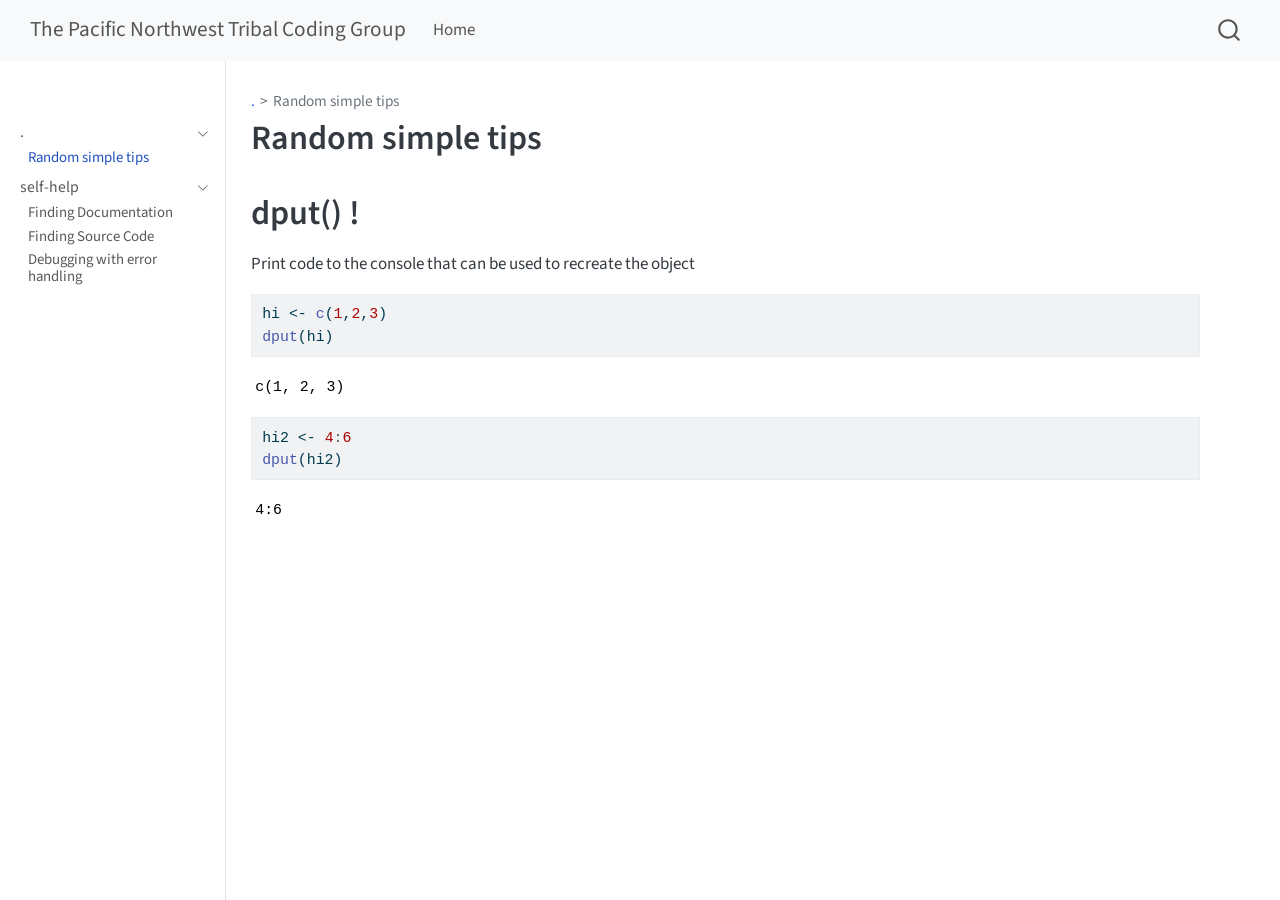
==== simple_tips.html @ 85387518 "Built site for gh-pages" ====
<!DOCTYPE html>
<html xmlns="http://www.w3.org/1999/xhtml" lang="en" xml:lang="en"><head>

<meta charset="utf-8">
<meta name="generator" content="quarto-1.10.18">

<meta name="viewport" content="width=device-width, initial-scale=1.0, user-scalable=yes">


<title>Random simple tips – The Pacific Northwest Tribal Coding Group</title>
<style>
/* Default styles provided by pandoc.
** See https://pandoc.org/MANUAL.html#variables-for-html for config info.
*/
span.smallcaps{font-variant: small-caps;}
div.columns{display: flex; gap: 1.5em;}
div.column{flex: auto;}
@media screen {
div.columns{gap: min(4vw, 1.5em);}
div.column{overflow-x: auto;}
}
div.hanging-indent{margin-left: 1.5em; text-indent: -1.5em;}
ul.task-list{list-style: none;}
ul.task-list li input[type="checkbox"] {
  width: 0.8em;
  margin: 0 0.8em 0.2em -1em; /* quarto-specific, see https://github.com/quarto-dev/quarto-cli/issues/4556 */ 
  vertical-align: middle;
}
/* CSS for syntax highlighting */
html { -webkit-text-size-adjust: 100%; }
pre > code.sourceCode { white-space: pre; position: relative; }
pre > code.sourceCode > span { display: inline-block; line-height: 1.25; }
pre > code.sourceCode > span:empty { height: 1.2em; }
.sourceCode { overflow: visible; }
code.sourceCode > span { color: inherit; text-decoration: inherit; }
div.sourceCode { margin: 1em 0; }
pre.sourceCode { margin: 0; }
@media screen {
div.sourceCode { overflow: auto; }
}
@media print {
pre > code.sourceCode { white-space: pre-wrap; }
pre > code.sourceCode > span { text-indent: -5em; padding-left: 5em; }
}
pre.numberSource code
  { counter-reset: source-line 0; }
pre.numberSource code > span
  { position: relative; left: -4em; counter-increment: source-line; }
pre.numberSource code > span > a:first-child::before
  { content: counter(source-line);
    position: relative; left: -1em; text-align: right; vertical-align: baseline;
    border: none; display: inline-block;
    -webkit-touch-callout: none; -webkit-user-select: none;
    -khtml-user-select: none; -moz-user-select: none;
    -ms-user-select: none; user-select: none;
    padding: 0 4px; width: 4em;
  }
pre.numberSource { margin-left: 3em;  padding-left: 4px; }
div.sourceCode
  {   }
@media screen {
pre > code.sourceCode > span > a:first-child::before { text-decoration: underline; }
}
</style>


<script src="site_libs/quarto-nav/quarto-nav.js"></script>
<script src="site_libs/quarto-nav/headroom.min.js"></script>
<script src="site_libs/clipboard/clipboard.min.js"></script>
<script src="site_libs/quarto-search/autocomplete.umd.js"></script>
<script src="site_libs/quarto-search/fuse.min.js"></script>
<script src="site_libs/quarto-search/quarto-search.js"></script>
<meta name="quarto:offset" content="./">
<script src="site_libs/quarto-html/quarto.js" type="module"></script>
<script src="site_libs/quarto-html/tabsets/tabsets.js" type="module"></script>
<script src="site_libs/quarto-html/popper.min.js"></script>
<script src="site_libs/quarto-html/tippy.umd.min.js"></script>
<script src="site_libs/quarto-html/anchor.min.js"></script>
<link href="site_libs/quarto-html/tippy.css" rel="stylesheet">
<link href="site_libs/quarto-html/quarto-syntax-highlighting-64a204ab8560d761af7679ceaba22944.css" rel="stylesheet" id="quarto-text-highlighting-styles">
<script src="site_libs/bootstrap/bootstrap.min.js"></script>
<link href="site_libs/bootstrap/bootstrap-icons.css" rel="stylesheet">
<link href="site_libs/bootstrap/bootstrap-d5382f61a7c05c0e60b360404eaa31c2.min.css" rel="stylesheet" append-hash="true" id="quarto-bootstrap" data-mode="light">
<script id="quarto-search-options" type="application/json">{
  "location": "navbar",
  "copy-button": false,
  "collapse-after": 3,
  "panel-placement": "end",
  "type": "overlay",
  "limit": 50,
  "keyboard-shortcut": [
    "f",
    "/",
    "s"
  ],
  "show-item-context": false,
  "language": {
    "search-no-results-text": "No results",
    "search-matching-documents-text": "matching documents",
    "search-copy-link-title": "Copy link to search",
    "search-hide-matches-text": "Hide additional matches",
    "search-more-match-text": "more match in this document",
    "search-more-matches-text": "more matches in this document",
    "search-clear-button-title": "Clear",
    "search-text-placeholder": "",
    "search-detached-cancel-button-title": "Cancel",
    "search-submit-button-title": "Submit",
    "search-label": "Search"
  }
}</script>


</head>

<body class="nav-sidebar docked nav-fixed fullcontent quarto-light">

<div id="quarto-search-results"></div>
  <header id="quarto-header" class="headroom fixed-top">
    <nav class="navbar navbar-expand-lg " data-bs-theme="dark">
      <div class="navbar-container container-fluid">
      <div class="navbar-brand-container mx-auto">
    <a class="navbar-brand" href="./index.html">
    <span class="navbar-title">The Pacific Northwest Tribal Coding Group</span>
    </a>
  </div>
            <div id="quarto-search" class="" title="Search"></div>
          <button class="navbar-toggler" type="button" data-bs-toggle="collapse" data-bs-target="#navbarCollapse" aria-controls="navbarCollapse" role="menu" aria-expanded="false" aria-label="Toggle navigation" onclick="if (window.quartoToggleHeadroom) { window.quartoToggleHeadroom(); }">
  <span class="navbar-toggler-icon"></span>
</button>
          <div class="collapse navbar-collapse" id="navbarCollapse">
            <ul class="navbar-nav navbar-nav-scroll me-auto">
  <li class="nav-item">
    <a class="nav-link" href="./index.html"> 
<span class="menu-text">Home</span></a>
  </li>  
</ul>
          </div> <!-- /navcollapse -->
            <div class="quarto-navbar-tools">
</div>
      </div> <!-- /container-fluid -->
    </nav>
  <nav class="quarto-secondary-nav">
    <div class="container-fluid d-flex">
      <button type="button" class="quarto-btn-toggle btn" data-bs-toggle="collapse" role="button" data-bs-target=".quarto-sidebar-collapse-item" aria-controls="quarto-sidebar" aria-expanded="false" aria-label="Toggle sidebar navigation" onclick="if (window.quartoToggleHeadroom) { window.quartoToggleHeadroom(); }">
        <i class="bi bi-layout-text-sidebar-reverse"></i>
      </button>
        <nav class="quarto-page-breadcrumbs" aria-label="breadcrumb"><ol class="breadcrumb"><li class="breadcrumb-item"><a href="./simple_tips.html">.</a></li><li class="breadcrumb-item"><a href="./simple_tips.html">Random simple tips</a></li></ol></nav>
        <a class="flex-grow-1" role="navigation" data-bs-toggle="collapse" data-bs-target=".quarto-sidebar-collapse-item" aria-controls="quarto-sidebar" aria-expanded="false" aria-label="Toggle sidebar navigation" onclick="if (window.quartoToggleHeadroom) { window.quartoToggleHeadroom(); }">      
        </a>
      <button type="button" class="btn quarto-search-button" aria-label="Search" onclick="window.quartoOpenSearch();">
        <i class="bi bi-search"></i>
      </button>
    </div>
  </nav>
</header>
<!-- content -->
<div id="quarto-content" class="quarto-container page-columns page-rows-contents page-layout-article page-navbar">
<!-- sidebar -->
  <nav id="quarto-sidebar" class="sidebar collapse collapse-horizontal quarto-sidebar-collapse-item sidebar-navigation docked overflow-auto">
        <div class="mt-2 flex-shrink-0 align-items-center">
        <div class="sidebar-search">
        <div id="quarto-search" class="" title="Search"></div>
        </div>
        </div>
    <div class="sidebar-menu-container"> 
    <ul class="list-unstyled mt-1">
        <li class="sidebar-item sidebar-item-section">
      <div class="sidebar-item-container"> 
            <a class="sidebar-item-text sidebar-link text-start" data-bs-toggle="collapse" data-bs-target="#quarto-sidebar-section-1" role="navigation" aria-expanded="true">
 <span class="menu-text">.</span></a>
          <a class="sidebar-item-toggle text-start" data-bs-toggle="collapse" data-bs-target="#quarto-sidebar-section-1" role="navigation" aria-expanded="true" aria-label="Toggle section">
            <i class="bi bi-chevron-right ms-2"></i>
          </a> 
      </div>
      <ul id="quarto-sidebar-section-1" class="collapse list-unstyled sidebar-section depth1 show">  
          <li class="sidebar-item">
  <div class="sidebar-item-container"> 
  <a href="./simple_tips.html" class="sidebar-item-text sidebar-link active">
 <span class="menu-text">Random simple tips</span></a>
  </div>
</li>
      </ul>
  </li>
        <li class="sidebar-item sidebar-item-section">
      <div class="sidebar-item-container"> 
            <a class="sidebar-item-text sidebar-link text-start" data-bs-toggle="collapse" data-bs-target="#quarto-sidebar-section-2" role="navigation" aria-expanded="true">
 <span class="menu-text">self-help</span></a>
          <a class="sidebar-item-toggle text-start" data-bs-toggle="collapse" data-bs-target="#quarto-sidebar-section-2" role="navigation" aria-expanded="true" aria-label="Toggle section">
            <i class="bi bi-chevron-right ms-2"></i>
          </a> 
      </div>
      <ul id="quarto-sidebar-section-2" class="collapse list-unstyled sidebar-section depth1 show">  
          <li class="sidebar-item">
  <div class="sidebar-item-container"> 
  <a href="./self-help/01_finding_documentation.html" class="sidebar-item-text sidebar-link">
 <span class="menu-text">Finding Documentation</span></a>
  </div>
</li>
          <li class="sidebar-item">
  <div class="sidebar-item-container"> 
  <a href="./self-help/02_finding_source_code.html" class="sidebar-item-text sidebar-link">
 <span class="menu-text">Finding Source Code</span></a>
  </div>
</li>
          <li class="sidebar-item">
  <div class="sidebar-item-container"> 
  <a href="./self-help/03_debug_with_error_handling.html" class="sidebar-item-text sidebar-link">
 <span class="menu-text">Debugging with error handling</span></a>
  </div>
</li>
      </ul>
  </li>
    </ul>
    </div>
</nav>
<div id="quarto-sidebar-glass" class="quarto-sidebar-collapse-item" data-bs-toggle="collapse" data-bs-target=".quarto-sidebar-collapse-item"></div>
<!-- margin-sidebar -->
    
<!-- main -->
<main class="content" id="quarto-document-content">

<header id="title-block-header" class="quarto-title-block default"><nav class="quarto-page-breadcrumbs quarto-title-breadcrumbs d-none d-lg-block" aria-label="breadcrumb"><ol class="breadcrumb"><li class="breadcrumb-item"><a href="./simple_tips.html">.</a></li><li class="breadcrumb-item"><a href="./simple_tips.html">Random simple tips</a></li></ol></nav>
<div class="quarto-title">
<h1 class="title">Random simple tips</h1>
</div>



<div class="quarto-title-meta">

    
  
    
  </div>
  


</header>


<section id="dput" class="level1">
<h1>dput() !</h1>
<p>Print code to the console that can be used to recreate the object</p>
<div class="cell">
<div class="code-copy-outer-scaffold"><div class="sourceCode cell-code" id="cb1"><pre class="sourceCode r code-with-copy"><code class="sourceCode r"><span id="cb1-1"><a href="#cb1-1" aria-hidden="true" tabindex="-1"></a>hi <span class="ot">&lt;-</span> <span class="fu">c</span>(<span class="dv">1</span>,<span class="dv">2</span>,<span class="dv">3</span>)</span>
<span id="cb1-2"><a href="#cb1-2" aria-hidden="true" tabindex="-1"></a><span class="fu">dput</span>(hi)</span></code></pre></div><button title="Copy to Clipboard" class="code-copy-button"><i class="bi"></i></button></div>
<div class="cell-output cell-output-stdout">
<pre><code>c(1, 2, 3)</code></pre>
</div>
<div class="code-copy-outer-scaffold"><div class="sourceCode cell-code" id="cb3"><pre class="sourceCode r code-with-copy"><code class="sourceCode r"><span id="cb3-1"><a href="#cb3-1" aria-hidden="true" tabindex="-1"></a>hi2 <span class="ot">&lt;-</span> <span class="dv">4</span><span class="sc">:</span><span class="dv">6</span></span>
<span id="cb3-2"><a href="#cb3-2" aria-hidden="true" tabindex="-1"></a><span class="fu">dput</span>(hi2)</span></code></pre></div><button title="Copy to Clipboard" class="code-copy-button"><i class="bi"></i></button></div>
<div class="cell-output cell-output-stdout">
<pre><code>4:6</code></pre>
</div>
</div>


</section>

</main> <!-- /main -->
<script id="quarto-html-after-body" type="application/javascript">
  window.document.addEventListener("DOMContentLoaded", function (event) {
    const icon = "";
    const anchorJS = new window.AnchorJS();
    anchorJS.options = {
      placement: 'right',
      icon: icon
    };
    anchorJS.add('.anchored');
    const isCodeAnnotation = (el) => {
      for (const clz of el.classList) {
        if (clz.startsWith('code-annotation-')) {                     
          return true;
        }
      }
      return false;
    }
    const onCopySuccess = function(e) {
      // button target
      const button = e.trigger;
      // don't keep focus
      button.blur();
      // flash "checked"
      button.classList.add('code-copy-button-checked');
      var currentTitle = button.getAttribute("title");
      button.setAttribute("title", "Copied!");
      let tooltip;
      if (window.bootstrap) {
        button.setAttribute("data-bs-toggle", "tooltip");
        button.setAttribute("data-bs-placement", "left");
        button.setAttribute("data-bs-title", "Copied!");
        tooltip = new bootstrap.Tooltip(button, 
          { trigger: "manual", 
            customClass: "code-copy-button-tooltip",
            offset: [0, -8]});
        tooltip.show();    
      }
      setTimeout(function() {
        if (tooltip) {
          tooltip.hide();
          button.removeAttribute("data-bs-title");
          button.removeAttribute("data-bs-toggle");
          button.removeAttribute("data-bs-placement");
        }
        button.setAttribute("title", currentTitle);
        button.classList.remove('code-copy-button-checked');
      }, 1000);
      // clear code selection
      e.clearSelection();
    }
    const getTextToCopy = function(trigger) {
      const outerScaffold = trigger.parentElement.cloneNode(true);
      const codeEl = outerScaffold.querySelector('code');
      for (const childEl of codeEl.children) {
        if (isCodeAnnotation(childEl)) {
          childEl.remove();
        }
      }
      return codeEl.innerText;
    }
    const clipboard = new window.ClipboardJS('.code-copy-button:not([data-in-quarto-modal])', {
      text: getTextToCopy
    });
    clipboard.on('success', onCopySuccess);
    if (window.document.getElementById('quarto-embedded-source-code-modal')) {
      const clipboardModal = new window.ClipboardJS('.code-copy-button[data-in-quarto-modal]', {
        text: getTextToCopy,
        container: window.document.getElementById('quarto-embedded-source-code-modal')
      });
      clipboardModal.on('success', onCopySuccess);
    }
      var localhostRegex = new RegExp(/^(?:http|https):\/\/localhost\:?[0-9]*\//);
      var mailtoRegex = new RegExp(/^mailto:/);
        var filterRegex = new RegExp("https:\/\/rmcminds\.github\.io\/PNWTCG\/");
      var isInternal = (href) => {
          return filterRegex.test(href) || localhostRegex.test(href) || mailtoRegex.test(href);
      }
      // Inspect non-navigation links and adorn them if external
     var links = window.document.querySelectorAll('a[href]:not(.nav-link):not(.navbar-brand):not(.toc-action):not(.sidebar-link):not(.sidebar-item-toggle):not(.pagination-link):not(.no-external):not([aria-hidden]):not(.dropdown-item):not(.quarto-navigation-tool):not(.about-link)');
      for (var i=0; i<links.length; i++) {
        const link = links[i];
        if (!isInternal(link.href)) {
          // undo the damage that might have been done by quarto-nav.js in the case of
          // links that we want to consider external
          if (link.dataset.originalHref !== undefined) {
            link.href = link.dataset.originalHref;
          }
        }
      }
    function tippyHover(el, contentFn, onTriggerFn, onUntriggerFn) {
      const config = {
        allowHTML: true,
        maxWidth: 500,
        delay: 100,
        arrow: false,
        appendTo: function(el) {
            return el.parentElement;
        },
        interactive: true,
        interactiveBorder: 10,
        theme: 'quarto',
        placement: 'bottom-start',
      };
      if (contentFn) {
        config.content = contentFn;
      }
      if (onTriggerFn) {
        config.onTrigger = onTriggerFn;
      }
      if (onUntriggerFn) {
        config.onUntrigger = onUntriggerFn;
      }
      window.tippy(el, config); 
    }
    const noterefs = window.document.querySelectorAll('a[role="doc-noteref"]');
    for (var i=0; i<noterefs.length; i++) {
      const ref = noterefs[i];
      tippyHover(ref, function() {
        // use id or data attribute instead here
        let href = ref.getAttribute('data-footnote-href') || ref.getAttribute('href');
        try { href = new URL(href).hash; } catch {}
        const id = href.replace(/^#\/?/, "");
        const note = window.document.getElementById(id);
        if (note) {
          return note.innerHTML;
        } else {
          return "";
        }
      });
    }
    const xrefs = window.document.querySelectorAll('a.quarto-xref');
    const processXRef = (id, note) => {
      // Strip column container classes
      const stripColumnClz = (el) => {
        el.classList.remove("page-full", "page-columns");
        if (el.children) {
          for (const child of el.children) {
            stripColumnClz(child);
          }
        }
      }
      stripColumnClz(note)
      if (id === null || id.startsWith('sec-')) {
        // Special case sections, only their first couple elements
        const container = document.createElement("div");
        if (note.children && note.children.length > 2) {
          container.appendChild(note.children[0].cloneNode(true));
          for (let i = 1; i < note.children.length; i++) {
            const child = note.children[i];
            if (child.tagName === "P" && child.innerText === "") {
              continue;
            } else {
              container.appendChild(child.cloneNode(true));
              break;
            }
          }
          if (window.Quarto?.typesetMath) {
            window.Quarto.typesetMath(container);
          }
          return container.innerHTML
        } else {
          if (window.Quarto?.typesetMath) {
            window.Quarto.typesetMath(note);
          }
          return note.innerHTML;
        }
      } else {
        // Remove any anchor links if they are present
        const anchorLink = note.querySelector('a.anchorjs-link');
        if (anchorLink) {
          anchorLink.remove();
        }
        if (window.Quarto?.typesetMath) {
          window.Quarto.typesetMath(note);
        }
        if (note.classList.contains("callout")) {
          return note.outerHTML;
        } else {
          return note.innerHTML;
        }
      }
    }
    for (var i=0; i<xrefs.length; i++) {
      const xref = xrefs[i];
      tippyHover(xref, undefined, function(instance) {
        instance.disable();
        let url = xref.getAttribute('href');
        let hash = undefined; 
        if (url.startsWith('#')) {
          hash = url;
        } else {
          try { hash = new URL(url).hash; } catch {}
        }
        if (hash) {
          const id = hash.replace(/^#\/?/, "");
          const note = window.document.getElementById(id);
          if (note !== null) {
            try {
              const html = processXRef(id, note.cloneNode(true));
              instance.setContent(html);
            } finally {
              instance.enable();
              instance.show();
            }
          } else {
            // See if we can fetch this
            fetch(url.split('#')[0])
            .then(res => res.text())
            .then(html => {
              const parser = new DOMParser();
              const htmlDoc = parser.parseFromString(html, "text/html");
              const note = htmlDoc.getElementById(id);
              if (note !== null) {
                const html = processXRef(id, note);
                instance.setContent(html);
              } 
            }).finally(() => {
              instance.enable();
              instance.show();
            });
          }
        } else {
          // See if we can fetch a full url (with no hash to target)
          // This is a special case and we should probably do some content thinning / targeting
          fetch(url)
          .then(res => res.text())
          .then(html => {
            const parser = new DOMParser();
            const htmlDoc = parser.parseFromString(html, "text/html");
            const note = htmlDoc.querySelector('main.content');
            if (note !== null) {
              // This should only happen for chapter cross references
              // (since there is no id in the URL)
              // remove the first header
              if (note.children.length > 0 && note.children[0].tagName === "HEADER") {
                note.children[0].remove();
              }
              const html = processXRef(null, note);
              instance.setContent(html);
            } 
          }).finally(() => {
            instance.enable();
            instance.show();
          });
        }
      }, function(instance) {
      });
    }
        let selectedAnnoteEl;
        const selectorForAnnotation = ( cell, annotation) => {
          let cellAttr = 'data-code-cell="' + cell + '"';
          let lineAttr = 'data-code-annotation="' +  annotation + '"';
          const selector = 'span[' + cellAttr + '][' + lineAttr + ']';
          return selector;
        }
        const selectCodeLines = (annoteEl) => {
          const doc = window.document;
          const targetCell = annoteEl.getAttribute("data-target-cell");
          const targetAnnotation = annoteEl.getAttribute("data-target-annotation");
          const annoteSpan = window.document.querySelector(selectorForAnnotation(targetCell, targetAnnotation));
          const lines = annoteSpan.getAttribute("data-code-lines").split(",");
          const lineIds = lines.map((line) => {
            return targetCell + "-" + line;
          })
          let top = null;
          let height = null;
          let parent = null;
          if (lineIds.length > 0) {
              //compute the position of the single el (top and bottom and make a div)
              const el = window.document.getElementById(lineIds[0]);
              top = el.offsetTop;
              height = el.offsetHeight;
              parent = el.parentElement.parentElement;
            if (lineIds.length > 1) {
              const lastEl = window.document.getElementById(lineIds[lineIds.length - 1]);
              const bottom = lastEl.offsetTop + lastEl.offsetHeight;
              height = bottom - top;
            }
            if (top !== null && height !== null && parent !== null) {
              // cook up a div (if necessary) and position it 
              let div = window.document.getElementById("code-annotation-line-highlight");
              if (div === null) {
                div = window.document.createElement("div");
                div.setAttribute("id", "code-annotation-line-highlight");
                div.style.position = 'absolute';
                parent.appendChild(div);
              }
              div.style.top = top - 2 + "px";
              div.style.height = height + 4 + "px";
              div.style.left = 0;
              let gutterDiv = window.document.getElementById("code-annotation-line-highlight-gutter");
              if (gutterDiv === null) {
                gutterDiv = window.document.createElement("div");
                gutterDiv.setAttribute("id", "code-annotation-line-highlight-gutter");
                gutterDiv.style.position = 'absolute';
                const codeCell = window.document.getElementById(targetCell);
                const gutter = codeCell.querySelector('.code-annotation-gutter');
                gutter.appendChild(gutterDiv);
              }
              gutterDiv.style.top = top - 2 + "px";
              gutterDiv.style.height = height + 4 + "px";
            }
            selectedAnnoteEl = annoteEl;
          }
        };
        const unselectCodeLines = () => {
          const elementsIds = ["code-annotation-line-highlight", "code-annotation-line-highlight-gutter"];
          elementsIds.forEach((elId) => {
            const div = window.document.getElementById(elId);
            if (div) {
              div.remove();
            }
          });
          selectedAnnoteEl = undefined;
        };
          // Handle positioning of the toggle
      window.addEventListener(
        "resize",
        throttle(() => {
          elRect = undefined;
          if (selectedAnnoteEl) {
            selectCodeLines(selectedAnnoteEl);
          }
        }, 10)
      );
      function throttle(fn, ms) {
      let throttle = false;
      let timer;
        return (...args) => {
          if(!throttle) { // first call gets through
              fn.apply(this, args);
              throttle = true;
          } else { // all the others get throttled
              if(timer) clearTimeout(timer); // cancel #2
              timer = setTimeout(() => {
                fn.apply(this, args);
                timer = throttle = false;
              }, ms);
          }
        };
      }
        // Attach click handler to the DT
        const annoteDls = window.document.querySelectorAll('dt[data-target-cell]');
        for (const annoteDlNode of annoteDls) {
          annoteDlNode.addEventListener('click', (event) => {
            const clickedEl = event.target;
            if (clickedEl !== selectedAnnoteEl) {
              unselectCodeLines();
              const activeEl = window.document.querySelector('dt[data-target-cell].code-annotation-active');
              if (activeEl) {
                activeEl.classList.remove('code-annotation-active');
              }
              selectCodeLines(clickedEl);
              clickedEl.classList.add('code-annotation-active');
            } else {
              // Unselect the line
              unselectCodeLines();
              clickedEl.classList.remove('code-annotation-active');
            }
          });
        }
    const findCites = (el) => {
      const parentEl = el.parentElement;
      if (parentEl) {
        const cites = parentEl.dataset.cites;
        if (cites) {
          return {
            el,
            cites: cites.split(' ')
          };
        } else {
          return findCites(el.parentElement)
        }
      } else {
        return undefined;
      }
    };
    var bibliorefs = window.document.querySelectorAll('a[role="doc-biblioref"]');
    for (var i=0; i<bibliorefs.length; i++) {
      const ref = bibliorefs[i];
      const citeInfo = findCites(ref);
      if (citeInfo) {
        tippyHover(citeInfo.el, function() {
          var popup = window.document.createElement('div');
          citeInfo.cites.forEach(function(cite) {
            var citeDiv = window.document.createElement('div');
            citeDiv.classList.add('hanging-indent');
            citeDiv.classList.add('csl-entry');
            var biblioDiv = window.document.getElementById('ref-' + cite);
            if (biblioDiv) {
              citeDiv.innerHTML = biblioDiv.innerHTML;
            }
            popup.appendChild(citeDiv);
          });
          return popup.innerHTML;
        });
      }
    }
  });
  </script>
</div> <!-- /content -->




</body></html>
---- site_libs/quarto-html/tippy.css ----
.tippy-box[data-animation=fade][data-state=hidden]{opacity:0}[data-tippy-root]{max-width:calc(100vw - 10px)}.tippy-box{position:relative;background-color:#333;color:#fff;border-radius:4px;font-size:14px;line-height:1.4;white-space:normal;outline:0;transition-property:transform,visibility,opacity}.tippy-box[data-placement^=top]>.tippy-arrow{bottom:0}.tippy-box[data-placement^=top]>.tippy-arrow:before{bottom:-7px;left:0;border-width:8px 8px 0;border-top-color:initial;transform-origin:center top}.tippy-box[data-placement^=bottom]>.tippy-arrow{top:0}.tippy-box[data-placement^=bottom]>.tippy-arrow:before{top:-7px;left:0;border-width:0 8px 8px;border-bottom-color:initial;transform-origin:center bottom}.tippy-box[data-placement^=left]>.tippy-arrow{right:0}.tippy-box[data-placement^=left]>.tippy-arrow:before{border-width:8px 0 8px 8px;border-left-color:initial;right:-7px;transform-origin:center left}.tippy-box[data-placement^=right]>.tippy-arrow{left:0}.tippy-box[data-placement^=right]>.tippy-arrow:before{left:-7px;border-width:8px 8px 8px 0;border-right-color:initial;transform-origin:center right}.tippy-box[data-inertia][data-state=visible]{transition-timing-function:cubic-bezier(.54,1.5,.38,1.11)}.tippy-arrow{width:16px;height:16px;color:#333}.tippy-arrow:before{content:"";position:absolute;border-color:transparent;border-style:solid}.tippy-content{position:relative;padding:5px 9px;z-index:1}
---- site_libs/quarto-html/quarto-syntax-highlighting-64a204ab8560d761af7679ceaba22944.css ----
/* quarto syntax highlight colors */
:root {
  --quarto-hl-ot-color: #003B4F;
  --quarto-hl-at-color: #657422;
  --quarto-hl-ss-color: #20794D;
  --quarto-hl-an-color: #5E5E5E;
  --quarto-hl-fu-color: #4758AB;
  --quarto-hl-st-color: #20794D;
  --quarto-hl-cf-color: #003B4F;
  --quarto-hl-op-color: #5E5E5E;
  --quarto-hl-er-color: #AD0000;
  --quarto-hl-bn-color: #AD0000;
  --quarto-hl-al-color: #AD0000;
  --quarto-hl-va-color: #111111;
  --quarto-hl-bu-color: inherit;
  --quarto-hl-ex-color: inherit;
  --quarto-hl-pp-color: #AD0000;
  --quarto-hl-in-color: #5E5E5E;
  --quarto-hl-vs-color: #20794D;
  --quarto-hl-wa-color: #5E5E5E;
  --quarto-hl-do-color: #5E5E5E;
  --quarto-hl-im-color: #00769E;
  --quarto-hl-ch-color: #20794D;
  --quarto-hl-dt-color: #AD0000;
  --quarto-hl-fl-color: #AD0000;
  --quarto-hl-co-color: #5E5E5E;
  --quarto-hl-cv-color: #5E5E5E;
  --quarto-hl-cn-color: #8f5902;
  --quarto-hl-sc-color: #5E5E5E;
  --quarto-hl-dv-color: #AD0000;
  --quarto-hl-kw-color: #003B4F;
}

/* other quarto variables */
:root {
  --quarto-font-monospace: SFMono-Regular, Menlo, Monaco, Consolas, "Liberation Mono", "Courier New", monospace;
}

/* syntax highlight based on Pandoc's rules */
pre > code.sourceCode > span {
  color: #003B4F;
}

code.sourceCode > span {
  color: #003B4F;
}

div.sourceCode,
div.sourceCode pre.sourceCode {
  color: #003B4F;
}

/* Normal */
code span {
  color: #003B4F;
}

/* Alert */
code span.al {
  color: #AD0000;
  font-style: inherit;
}

/* Annotation */
code span.an {
  color: #5E5E5E;
  font-style: inherit;
}

/* Attribute */
code span.at {
  color: #657422;
  font-style: inherit;
}

/* BaseN */
code span.bn {
  color: #AD0000;
  font-style: inherit;
}

/* BuiltIn */
code span.bu {
  font-style: inherit;
}

/* ControlFlow */
code span.cf {
  color: #003B4F;
  font-weight: bold;
  font-style: inherit;
}

/* Char */
code span.ch {
  color: #20794D;
  font-style: inherit;
}

/* Constant */
code span.cn {
  color: #8f5902;
  font-style: inherit;
}

/* Comment */
code span.co {
  color: #5E5E5E;
  font-style: inherit;
}

/* CommentVar */
code span.cv {
  color: #5E5E5E;
  font-style: italic;
}

/* Documentation */
code span.do {
  color: #5E5E5E;
  font-style: italic;
}

/* DataType */
code span.dt {
  color: #AD0000;
  font-style: inherit;
}

/* DecVal */
code span.dv {
  color: #AD0000;
  font-style: inherit;
}

/* Error */
code span.er {
  color: #AD0000;
  font-style: inherit;
}

/* Extension */
code span.ex {
  font-style: inherit;
}

/* Float */
code span.fl {
  color: #AD0000;
  font-style: inherit;
}

/* Function */
code span.fu {
  color: #4758AB;
  font-style: inherit;
}

/* Import */
code span.im {
  color: #00769E;
  font-style: inherit;
}

/* Information */
code span.in {
  color: #5E5E5E;
  font-style: inherit;
}

/* Keyword */
code span.kw {
  color: #003B4F;
  font-weight: bold;
  font-style: inherit;
}

/* Operator */
code span.op {
  color: #5E5E5E;
  font-style: inherit;
}

/* Other */
code span.ot {
  color: #003B4F;
  font-style: inherit;
}

/* Preprocessor */
code span.pp {
  color: #AD0000;
  font-style: inherit;
}

/* SpecialChar */
code span.sc {
  color: #5E5E5E;
  font-style: inherit;
}

/* SpecialString */
code span.ss {
  color: #20794D;
  font-style: inherit;
}

/* String */
code span.st {
  color: #20794D;
  font-style: inherit;
}

/* Variable */
code span.va {
  color: #111111;
  font-style: inherit;
}

/* VerbatimString */
code span.vs {
  color: #20794D;
  font-style: inherit;
}

/* Warning */
code span.wa {
  color: #5E5E5E;
  font-style: italic;
}

.prevent-inlining {
  content: "</";
}

/*# sourceMappingURL=9d8d5bb603a83b8298b89080a598c93b.css.map */
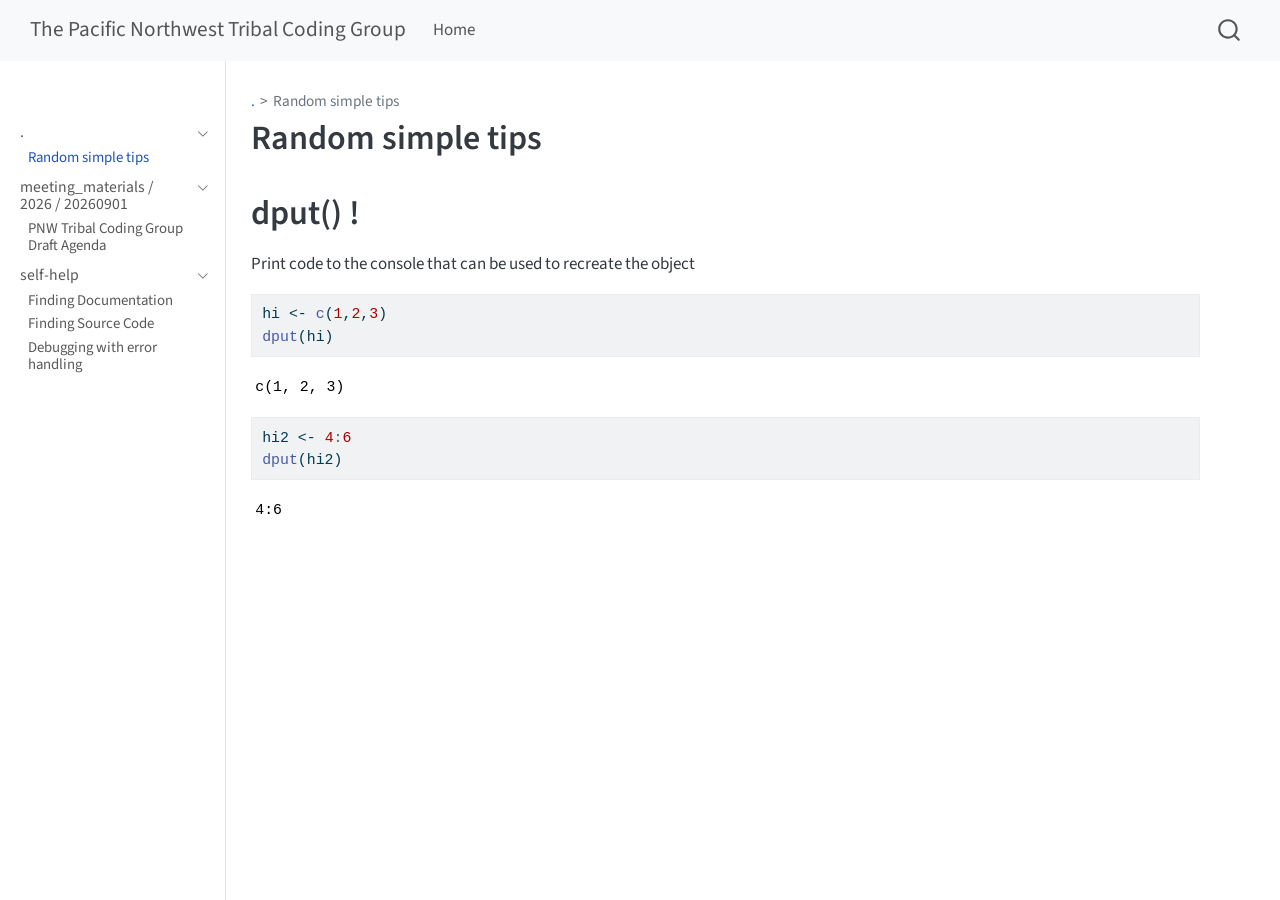
==== commit 258f0084: "Built site for gh-pages" ====
--- a/simple_tips.html
+++ b/simple_tips.html
@@ -184,12 +184,29 @@
         <li class="sidebar-item sidebar-item-section">
       <div class="sidebar-item-container"> 
             <a class="sidebar-item-text sidebar-link text-start" data-bs-toggle="collapse" data-bs-target="#quarto-sidebar-section-2" role="navigation" aria-expanded="true">
- <span class="menu-text">self-help</span></a>
+ <span class="menu-text">meeting_materials / 2026 / 20260901</span></a>
           <a class="sidebar-item-toggle text-start" data-bs-toggle="collapse" data-bs-target="#quarto-sidebar-section-2" role="navigation" aria-expanded="true" aria-label="Toggle section">
             <i class="bi bi-chevron-right ms-2"></i>
           </a> 
       </div>
       <ul id="quarto-sidebar-section-2" class="collapse list-unstyled sidebar-section depth1 show">  
+          <li class="sidebar-item">
+  <div class="sidebar-item-container"> 
+  <a href="./meeting_materials/2026/20260901/agenda.html" class="sidebar-item-text sidebar-link">
+ <span class="menu-text">PNW Tribal Coding Group Draft Agenda</span></a>
+  </div>
+</li>
+      </ul>
+  </li>
+        <li class="sidebar-item sidebar-item-section">
+      <div class="sidebar-item-container"> 
+            <a class="sidebar-item-text sidebar-link text-start" data-bs-toggle="collapse" data-bs-target="#quarto-sidebar-section-3" role="navigation" aria-expanded="true">
+ <span class="menu-text">self-help</span></a>
+          <a class="sidebar-item-toggle text-start" data-bs-toggle="collapse" data-bs-target="#quarto-sidebar-section-3" role="navigation" aria-expanded="true" aria-label="Toggle section">
+            <i class="bi bi-chevron-right ms-2"></i>
+          </a> 
+      </div>
+      <ul id="quarto-sidebar-section-3" class="collapse list-unstyled sidebar-section depth1 show">  
           <li class="sidebar-item">
   <div class="sidebar-item-container"> 
   <a href="./self-help/01_finding_documentation.html" class="sidebar-item-text sidebar-link">
